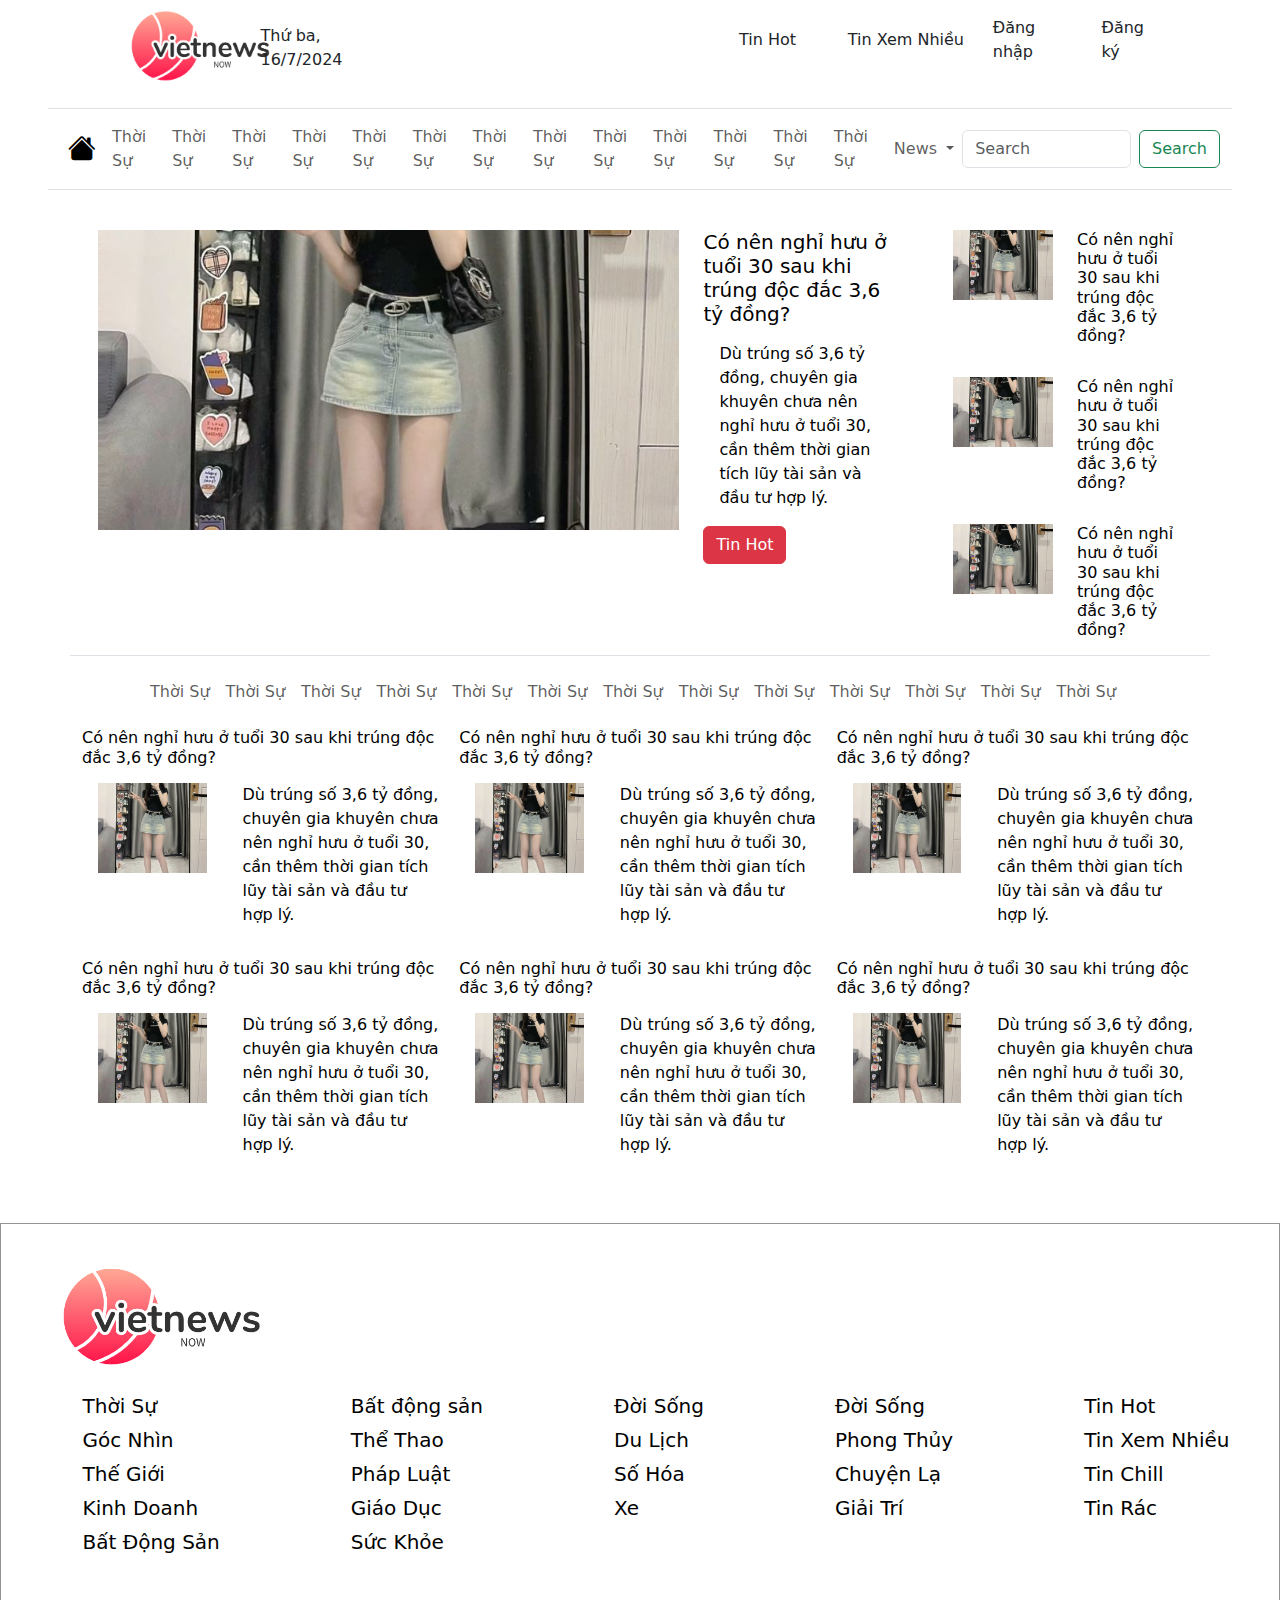
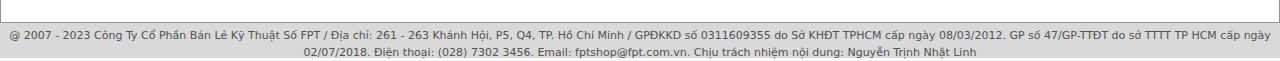
==== resources/index.html @ c28f7a11 "update" ====
<!doctype html>
<html lang="en">
  <head>
    <meta charset="utf-8">
    <meta name="viewport" content="width=device-width, initial-scale=1">
    <title>Bootstrap demo</title>
    <link rel="stylesheet" href="css/style.css">
    <link rel="stylesheet" href="https://cdn.jsdelivr.net/npm/bootstrap-icons@1.11.3/font/bootstrap-icons.min.css">
    <link href="https://cdn.jsdelivr.net/npm/bootstrap@5.3.3/dist/css/bootstrap.min.css" rel="stylesheet" integrity="sha384-QWTKZyjpPEjISv5WaRU9OFeRpok6YctnYmDr5pNlyT2bRjXh0JMhjY6hW+ALEwIH" crossorigin="anonymous">
  </head>
  <body>
    <div class="container">
        <header>
            <div class="headertop p-2 ps-5 pe-5">
                <div class="row align-items-center">
                    <div class="col-3">
                        <div class="row ">
                        
                            <div class="col-6 "><img src="../public/../public/image/logo_vietnews.png" alt="" id="logo"></div>
                            <div class="col-6 mt-3"><p>Thứ ba, 16/7/2024</p></div>
                            
                        </div>
                    </div>
                    <div class="col-4"></div>
                    <div class="col-5 ">
                        <div class="row align-items-center ">
                            <div class="col-3 "><p>Tin Hot</p></div>
                            <div class="col-4 "><p>Tin Xem Nhiều</p></div>
                            <div class="col-3 "><p>Đăng nhập</p></div>
                            <div class="col-2"><p>Đăng ký</p></div>
                            </div>
                        </div>
                    </div>
                </div>
            </div>
            <div class="headerbottom p-2 ps-5 pe-5  ">
                <nav class="navbar navbar-expand-lg border-top border-bottom">
                    <div class="container-fluid">
                      
                      <div class="collapse navbar-collapse " id="navbarSupportedContent">
                        <ul class="navbar-nav me-auto mb-2 mb-lg-0 d-flex align-items-center">
                          <li class="nav-item">
                            <a class="nav-link active" aria-current="page" class="text-decoration-none text-black" href="#"><i class="bi bi-house-fill  fs-3"></i></a>
                          </li>
                          <li class="nav-item  ">
                            <a class="nav-link" href="#">Thời Sự</a>
                          </li>
                          <li class="nav-item  ">
                            <a class="nav-link" href="#">Thời Sự</a>
                          </li>
                          <li class="nav-item  ">
                            <a class="nav-link" href="#">Thời Sự</a>
                          </li>
                          <li class="nav-item  ">
                            <a class="nav-link" href="#">Thời Sự</a>
                          </li>
                          <li class="nav-item  ">
                            <a class="nav-link" href="#">Thời Sự</a>
                          </li>
                          <li class="nav-item  ">
                            <a class="nav-link" href="#">Thời Sự</a>
                          </li>
                          <li class="nav-item  ">
                            <a class="nav-link" href="#">Thời Sự</a>
                          </li>
                          <li class="nav-item  ">
                            <a class="nav-link" href="#">Thời Sự</a>
                          </li>
                          <li class="nav-item  ">
                            <a class="nav-link" href="#">Thời Sự</a>
                          </li>
                          <li class="nav-item  ">
                            <a class="nav-link" href="#">Thời Sự</a>
                          </li>
                          <li class="nav-item  ">
                            <a class="nav-link" href="#">Thời Sự</a>
                          </li>
                          <li class="nav-item  ">
                            <a class="nav-link" href="#">Thời Sự</a>
                          </li>
                          <li class="nav-item  ">
                            <a class="nav-link" href="#">Thời Sự</a>
                          </li>
                          <li class="nav-item dropdown">
                            <a class="nav-link dropdown-toggle" href="#" role="button" data-bs-toggle="dropdown" aria-expanded="false">
                              News
                            </a>
                            <ul class="dropdown-menu">
                              <li><a class="dropdown-item" href="#">Action</a></li>
                              <li><a class="dropdown-item" href="#">Another action</a></li>
                              <li><hr class="dropdown-divider"></li>
                              <li><a class="dropdown-item" href="#">Something else here</a></li>
                            </ul>
                          </li>
                          
                        </ul>
                        <form class="d-flex" role="search">
                          <input class="form-control me-2" type="search" placeholder="Search" aria-label="Search">
                          <button class="btn btn-outline-success" type="submit">Search</button>
                        </form>
                      </div>
                    </div>
                  </nav>
            </div>
        </header>

        <main class=" container mt-3">
            <div class="row h-100  border-bottom" >
                <div class="col-9 ">
                    <div id="tinhot">
                        <div class=" d-flex p-3">
                          <a href="" class=" text-decoration-none text-black">

                            <div class="w-100 image "> <img src="../public/image/bfc2b1b3ac6690e6a716193132a41a09.jpg" class="card-img-top" alt="..." >
                            </div>
                            <div class="card-body w-25 ms-4">
                              <h5 class="card-title">Có nên nghỉ hưu ở tuổi 30 sau khi trúng độc đắc 3,6 tỷ đồng?</h5>
                              <p class="card-text m-3">Dù trúng số 3,6 tỷ đồng, chuyên gia khuyên chưa nên nghỉ hưu ở tuổi 30, cần thêm thời gian tích lũy tài sản và đầu tư hợp lý. </p>
                              <a href="#" class="btn btn-danger">Tin Hot</a>
                            </div>
                          </div>
                          </a>
                          
                    </div>
                </div>
                <div class="col-3 ">
                  <div id="tinnoi">
                      <div class="row  p-3 ">
                        <a href="" class=" text-decoration-none text-black d-flex">
                          <div class=" image "> <img src="../public/image/bfc2b1b3ac6690e6a716193132a41a09.jpg" class="card-img-top" alt="..." >
                          </div>
                          <div class="card-body w-25 ms-4">
                            <h5 class="card-title fs-6">Có nên nghỉ hưu ở tuổi 30 sau khi trúng độc đắc 3,6 tỷ đồng?</h5>                           
                          </div>
                        </a>  
                      </div>
                      <div class="row  p-3 ">
                        <a href="" class=" text-decoration-none text-black d-flex">
                          <div class=" image "> <img src="../public/image/bfc2b1b3ac6690e6a716193132a41a09.jpg" class="card-img-top" alt="..." >
                          </div>
                          <div class="card-body w-25 ms-4">
                            <h5 class="card-title fs-6">Có nên nghỉ hưu ở tuổi 30 sau khi trúng độc đắc 3,6 tỷ đồng?</h5>                           
                          </div>
                        </a>  
                      </div>
                      <div class="row  p-3 ">
                        <a href="" class=" text-decoration-none text-black d-flex">
                          <div class=" image "> <img src="../public/image/bfc2b1b3ac6690e6a716193132a41a09.jpg" class="card-img-top" alt="..." >
                          </div>
                          <div class="card-body w-25 ms-4">
                            <h5 class="card-title fs-6">Có nên nghỉ hưu ở tuổi 30 sau khi trúng độc đắc 3,6 tỷ đồng?</h5>                           
                          </div>
                        </a>  
                      </div>
                      
                  </div>
                    
                </div>
            </div>
            <div class="headerbottom p-2 ps-5 pe-5  ">
              <nav class="navbar navbar-expand-lg ">
                  <div class="container-fluid">
                    
                    <div class="collapse navbar-collapse " id="navbarSupportedContent">
                      <ul class="navbar-nav me-auto mb-2 mb-lg-0 d-flex align-items-center">
                        
                        <li class="nav-item  ">
                          <a class="nav-link" href="#">Thời Sự</a>
                        </li>
                        <li class="nav-item  ">
                          <a class="nav-link" href="#">Thời Sự</a>
                        </li>
                        <li class="nav-item  ">
                          <a class="nav-link" href="#">Thời Sự</a>
                        </li>
                        <li class="nav-item  ">
                          <a class="nav-link" href="#">Thời Sự</a>
                        </li>
                        <li class="nav-item  ">
                          <a class="nav-link" href="#">Thời Sự</a>
                        </li>
                        <li class="nav-item  ">
                          <a class="nav-link" href="#">Thời Sự</a>
                        </li>
                        <li class="nav-item  ">
                          <a class="nav-link" href="#">Thời Sự</a>
                        </li>
                        <li class="nav-item  ">
                          <a class="nav-link" href="#">Thời Sự</a>
                        </li>
                        <li class="nav-item  ">
                          <a class="nav-link" href="#">Thời Sự</a>
                        </li>
                        <li class="nav-item  ">
                          <a class="nav-link" href="#">Thời Sự</a>
                        </li>
                        <li class="nav-item  ">
                          <a class="nav-link" href="#">Thời Sự</a>
                        </li>
                        <li class="nav-item  ">
                          <a class="nav-link" href="#">Thời Sự</a>
                        </li>
                        <li class="nav-item  ">
                          <a class="nav-link" href="#">Thời Sự</a>
                        </li>
                        
                        
                      </ul>
                      
                    </div>
                  </div>
                </nav>
          </div>
            <div class="row tinloai">
              <div class="container text-center">
                <div class="row row-cols-2 row-cols-lg-3 g-2 g-lg-3">

                  <div class="col">
                    <a href="" class=" text-decoration-none text-black">
                      <div class="title">
                        <h5 class="card-title fs-6 text-start ">Có nên nghỉ hưu ở tuổi 30 sau khi trúng độc đắc 3,6 tỷ đồng?</h5>
                      </div>
                      <div class="row d-flex p-3 ">
                        <div class=" image col ">
                          <img src="../public/image/bfc2b1b3ac6690e6a716193132a41a09.jpg" class="card-img-top" alt="..." >
                        </div>
                        <div class="card-body w-25 ms-4 col">                       
                          <p class="card-text text-start fs-6">Dù trúng số 3,6 tỷ đồng, chuyên gia khuyên chưa nên nghỉ hưu ở tuổi 30, cần thêm thời gian tích lũy tài sản và đầu tư hợp lý. </p>
                        </div>
                      
                      </div>
                    </a>                     
                  </div>

                  <div class="col">
                    <a href="" class=" text-decoration-none text-black">
                      <div class="title">
                        <h5 class="card-title fs-6 text-start ">Có nên nghỉ hưu ở tuổi 30 sau khi trúng độc đắc 3,6 tỷ đồng?</h5>
                      </div>
                      <div class="row d-flex p-3 ">
                        <div class=" image col ">
                          <img src="../public/image/bfc2b1b3ac6690e6a716193132a41a09.jpg" class="card-img-top" alt="..." >
                        </div>
                        <div class="card-body w-25 ms-4 col">                       
                          <p class="card-text text-start fs-6">Dù trúng số 3,6 tỷ đồng, chuyên gia khuyên chưa nên nghỉ hưu ở tuổi 30, cần thêm thời gian tích lũy tài sản và đầu tư hợp lý. </p>
                        </div>
                      
                      </div>
                    </a>                     
                  </div>
                  
                  <div class="col">
                    <a href="" class=" text-decoration-none text-black">
                      <div class="title">
                        <h5 class="card-title fs-6 text-start ">Có nên nghỉ hưu ở tuổi 30 sau khi trúng độc đắc 3,6 tỷ đồng?</h5>
                      </div>
                      <div class="row d-flex p-3 ">
                        <div class=" image col ">
                          <img src="../public/image/bfc2b1b3ac6690e6a716193132a41a09.jpg" class="card-img-top" alt="..." >
                        </div>
                        <div class="card-body w-25 ms-4 col">                       
                          <p class="card-text text-start fs-6">Dù trúng số 3,6 tỷ đồng, chuyên gia khuyên chưa nên nghỉ hưu ở tuổi 30, cần thêm thời gian tích lũy tài sản và đầu tư hợp lý. </p>
                        </div>
                      
                      </div>
                    </a>                     
                  </div>
                  
                  <div class="col">
                    <a href="" class=" text-decoration-none text-black">
                      <div class="title">
                        <h5 class="card-title fs-6 text-start ">Có nên nghỉ hưu ở tuổi 30 sau khi trúng độc đắc 3,6 tỷ đồng?</h5>
                      </div>
                      <div class="row d-flex p-3 ">
                        <div class=" image col ">
                          <img src="../public/image/bfc2b1b3ac6690e6a716193132a41a09.jpg" class="card-img-top" alt="..." >
                        </div>
                        <div class="card-body w-25 ms-4 col">                       
                          <p class="card-text text-start fs-6">Dù trúng số 3,6 tỷ đồng, chuyên gia khuyên chưa nên nghỉ hưu ở tuổi 30, cần thêm thời gian tích lũy tài sản và đầu tư hợp lý. </p>
                        </div>
                      
                      </div>
                    </a>                     
                  </div>

                  <div class="col">
                    <a href="" class=" text-decoration-none text-black">
                      <div class="title">
                        <h5 class="card-title fs-6 text-start ">Có nên nghỉ hưu ở tuổi 30 sau khi trúng độc đắc 3,6 tỷ đồng?</h5>
                      </div>
                      <div class="row d-flex p-3 ">
                        <div class=" image col ">
                          <img src="../public/image/bfc2b1b3ac6690e6a716193132a41a09.jpg" class="card-img-top" alt="..." >
                        </div>
                        <div class="card-body w-25 ms-4 col">                       
                          <p class="card-text text-start fs-6">Dù trúng số 3,6 tỷ đồng, chuyên gia khuyên chưa nên nghỉ hưu ở tuổi 30, cần thêm thời gian tích lũy tài sản và đầu tư hợp lý. </p>
                        </div>
                      
                      </div>
                    </a>                     
                  </div>
                  
                  <div class="col">
                    <a href="" class=" text-decoration-none text-black">
                      <div class="title">
                        <h5 class="card-title fs-6 text-start ">Có nên nghỉ hưu ở tuổi 30 sau khi trúng độc đắc 3,6 tỷ đồng?</h5>
                      </div>
                      <div class="row d-flex p-3 ">
                        <div class=" image col ">
                          <img src="../public/image/bfc2b1b3ac6690e6a716193132a41a09.jpg" class="card-img-top" alt="..." >
                        </div>
                        <div class="card-body w-25 ms-4 col">                       
                          <p class="card-text text-start fs-6">Dù trúng số 3,6 tỷ đồng, chuyên gia khuyên chưa nên nghỉ hưu ở tuổi 30, cần thêm thời gian tích lũy tài sản và đầu tư hợp lý. </p>
                        </div>
                      
                      </div>
                    </a>                     
                  </div>

                </div>
              </div>

            </div>
        </main>

        
        <footer class="inf ">
          <img src="../public/image/logo_vietnews.png" alt="" style="width: 300px; " id="logo2">
          <ul>

              <li><a class="text-decoration-none text-black" href="#">Thời Sự </a></li>
              <li><a class="text-decoration-none text-black" href="#">Góc Nhìn </a></li>
              <li><a class="text-decoration-none text-black" href="#">Thế Giới</a></li>
              <li><a class="text-decoration-none text-black" href="#">Kinh Doanh</a></li>
              <li><a class="text-decoration-none text-black" href="#">Bất Động Sản</a></li>
              
          </ul>
          <ul>
              <li><a class="text-decoration-none text-black" href="#">Bất động sản</a></li>
              <li><a class="text-decoration-none text-black" href="#">Thể Thao</a></li>
              <li><a class="text-decoration-none text-black" href="#">Pháp Luật</a></li>
              <li><a class="text-decoration-none text-black" href="#">Giáo Dục</a></li>
              <li><a class="text-decoration-none text-black" href="#">Sức Khỏe</a></li>

          </ul>
          <ul>
              <li><a class="text-decoration-none text-black" href="#">Đời Sống</a></li>
              <li><a class="text-decoration-none text-black" href="#">Du Lịch</a></li>
              <li><a class="text-decoration-none text-black" href="#">Số Hóa</a></li>
              <li><a class="text-decoration-none text-black" href="#">Xe</a></li>

          </ul>
          
          <ul>
              <li><a class="text-decoration-none text-black" href="#">Đời Sống</a></li>
              <li><a class="text-decoration-none text-black" href="#">Phong Thủy</a></li>
              <li><a class="text-decoration-none text-black" href="#">Chuyện Lạ</a></li>
              <li><a class="text-decoration-none text-black" href="#">Giải Trí</a></li>

          </ul>
          <ul>
            <li><a class="text-decoration-none text-black" href="#">Tin Hot</a></li>
            <li><a class="text-decoration-none text-black" href="#">Tin Xem Nhiều</a></li>
            <li><a class="text-decoration-none text-black" href="#">Tin Chill</a></li>
            <li><a class="text-decoration-none text-black" href="#">Tin Rác</a></li>

        </ul>
          

      </footer>
      <footer class="end">
          <p>@ 2007 - 2023 Công Ty Cổ Phần Bán Lẻ Kỹ Thuật Số FPT / Địa chỉ: 261 - 263 Khánh Hội, P5, Q4, TP. Hồ Chí
              Minh / GPĐKKD số 0311609355 do Sở KHĐT TPHCM cấp ngày 08/03/2012.
              GP số 47/GP-TTĐT do sở TTTT TP HCM cấp ngày 02/07/2018. Điện thoại: (028) 7302 3456. Email:
              fptshop@fpt.com.vn. Chịu trách nhiệm nội dung: Nguyễn Trịnh Nhật Linh</p>
      </footer>
    </div>
    <script src="https://cdn.jsdelivr.net/npm/bootstrap@5.3.3/dist/js/bootstrap.bundle.min.js" integrity="sha384-YvpcrYf0tY3lHB60NNkmXc5s9fDVZLESaAA55NDzOxhy9GkcIdslK1eN7N6jIeHz" crossorigin="anonymous"></script>
  </body>
</html>
---- resources/css/style.css ----
*{
    padding: 0;
    border: 0;
}
a {
    text-decoration: none;
    /* xóa gạch chân */
}

ul>li {
    list-style: none;
    /* xóa chấm tròn */
}
.container{
    margin:  0 auto;
    max-width: 1440px;
}
.container .headertop {

    width: 100%;
    height: 100px;

}
.container .headertop #logo{
    width: 140px;
    height: 80px;

}
.headerbottom{
    min-height: 50px;
}
#tinhot{
    width: 100%;
}
#tinhot .image{
    display: flex;
      justify-content: center; /* Canh giữa theo chiều ngang */
      align-items: center; /* Canh giữa theo chiều dọc */
    max-width: 600px;
    height: 300px;
    background-color: aquamarine;
    overflow: hidden;

}
#tinnoi .image{
    display: flex;
      justify-content: center; /* Canh giữa theo chiều ngang */
      align-items: center; /* Canh giữa theo chiều dọc */
    max-width: 100px;
    height: 70px;
    overflow: hidden;

}
.tinloai .image{
    display: flex;
      justify-content: center; /* Canh giữa theo chiều ngang */
      align-items: center; /* Canh giữa theo chiều dọc */
    max-width: 140px;
    height: 90px;
    overflow: hidden;

}

.inf{
    width: 100%;

    position: relative;
    padding-top: 160px;
    font-size: 20px;
line-height: 24px;
font-family: inherit;
    border: 1px solid #949494;
    margin-top: 50px;
height: 400px;
display: flex;
justify-content: space-around;

}
#logo2{
    position: absolute;
    top: 40px;
    left: 60px;
    max-width: 200px;
}
#one{
    width: 80px;
height: 80px;
}
#two{
    width: 170px;
height: 60px;
}
.inf li {
    margin: 10px 0px ;
}
.inf a{
    color: blue;
}
.inf a:hover{
    color: #FB4848;
}
.ul_black a{
    color: black;
}
.end{
    width: 100%;

    padding: 5px 0px;
    background-color: #D9D9D9;
    height: 35px;    
    font-size: 11px;
    color: #525252;
    text-align: center;
}

.tinchitiet .image{
        display: flex;
          justify-content: center; /* Canh giữa theo chiều ngang */
          align-items: center; /* Canh giữa theo chiều dọc */
        max-width: 100%;
        height: 400px;
        background-color: aquamarine;
        overflow: hidden;
    
    
}
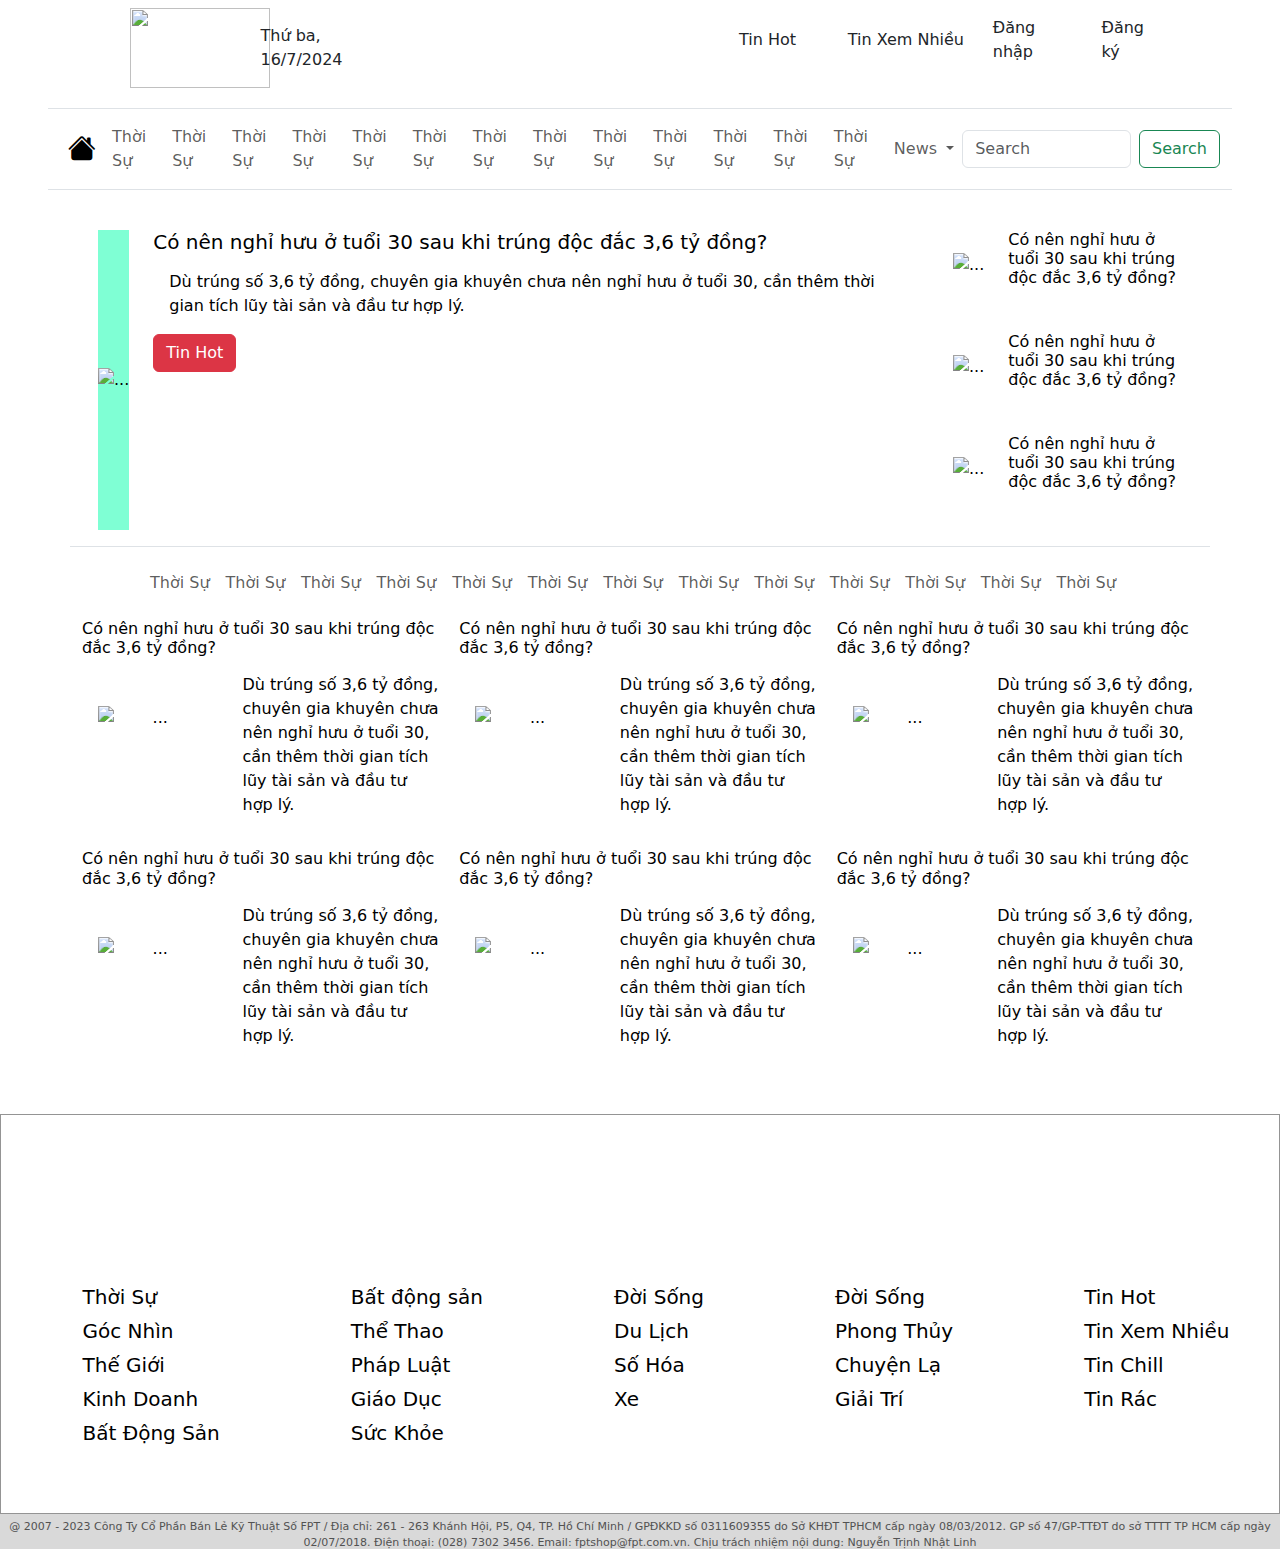
==== commit b242df69: "done" ====
--- a/resources/index.html
+++ b/resources/index.html
@@ -15,10 +15,10 @@
                 <div class="row align-items-center">
                     <div class="col-3">
                         <div class="row ">
-                        
-                            <div class="col-6 "><img src="../public/../public/image/logo_vietnews.png" alt="" id="logo"></div>
+
+                            <div class="col-6 "><img src="../public/storage/image/logo_vietnews.png" alt="" id="logo"></div>
                             <div class="col-6 mt-3"><p>Thứ ba, 16/7/2024</p></div>
-                            
+
                         </div>
                     </div>
                     <div class="col-4"></div>
@@ -36,7 +36,7 @@
             <div class="headerbottom p-2 ps-5 pe-5  ">
                 <nav class="navbar navbar-expand-lg border-top border-bottom">
                     <div class="container-fluid">
-                      
+
                       <div class="collapse navbar-collapse " id="navbarSupportedContent">
                         <ul class="navbar-nav me-auto mb-2 mb-lg-0 d-flex align-items-center">
                           <li class="nav-item">
@@ -92,7 +92,7 @@
                               <li><a class="dropdown-item" href="#">Something else here</a></li>
                             </ul>
                           </li>
-                          
+
                         </ul>
                         <form class="d-flex" role="search">
                           <input class="form-control me-2" type="search" placeholder="Search" aria-label="Search">
@@ -111,7 +111,7 @@
                         <div class=" d-flex p-3">
                           <a href="" class=" text-decoration-none text-black">
 
-                            <div class="w-100 image "> <img src="../public/image/bfc2b1b3ac6690e6a716193132a41a09.jpg" class="card-img-top" alt="..." >
+                            <div class="w-100 image "> <img src="../public/storage/image/bfc2b1b3ac6690e6a716193132a41a09.jpg" class="card-img-top" alt="..." >
                             </div>
                             <div class="card-body w-25 ms-4">
                               <h5 class="card-title">Có nên nghỉ hưu ở tuổi 30 sau khi trúng độc đắc 3,6 tỷ đồng?</h5>
@@ -120,93 +120,93 @@
                             </div>
                           </div>
                           </a>
-                          
+
                     </div>
                 </div>
                 <div class="col-3 ">
                   <div id="tinnoi">
                       <div class="row  p-3 ">
                         <a href="" class=" text-decoration-none text-black d-flex">
-                          <div class=" image "> <img src="../public/image/bfc2b1b3ac6690e6a716193132a41a09.jpg" class="card-img-top" alt="..." >
+                          <div class=" image "> <img src="../public/storage/image/bfc2b1b3ac6690e6a716193132a41a09.jpg" class="card-img-top" alt="..." >
                           </div>
                           <div class="card-body w-25 ms-4">
-                            <h5 class="card-title fs-6">Có nên nghỉ hưu ở tuổi 30 sau khi trúng độc đắc 3,6 tỷ đồng?</h5>                           
-                          </div>
-                        </a>  
+                            <h5 class="card-title fs-6">Có nên nghỉ hưu ở tuổi 30 sau khi trúng độc đắc 3,6 tỷ đồng?</h5>
+                          </div>
+                        </a>
                       </div>
                       <div class="row  p-3 ">
                         <a href="" class=" text-decoration-none text-black d-flex">
-                          <div class=" image "> <img src="../public/image/bfc2b1b3ac6690e6a716193132a41a09.jpg" class="card-img-top" alt="..." >
+                          <div class=" image "> <img src="../public/storage/image/bfc2b1b3ac6690e6a716193132a41a09.jpg" class="card-img-top" alt="..." >
                           </div>
                           <div class="card-body w-25 ms-4">
-                            <h5 class="card-title fs-6">Có nên nghỉ hưu ở tuổi 30 sau khi trúng độc đắc 3,6 tỷ đồng?</h5>                           
-                          </div>
-                        </a>  
+                            <h5 class="card-title fs-6">Có nên nghỉ hưu ở tuổi 30 sau khi trúng độc đắc 3,6 tỷ đồng?</h5>
+                          </div>
+                        </a>
                       </div>
                       <div class="row  p-3 ">
                         <a href="" class=" text-decoration-none text-black d-flex">
-                          <div class=" image "> <img src="../public/image/bfc2b1b3ac6690e6a716193132a41a09.jpg" class="card-img-top" alt="..." >
+                          <div class=" image "> <img src="../public/storage/image/bfc2b1b3ac6690e6a716193132a41a09.jpg" class="card-img-top" alt="..." >
                           </div>
                           <div class="card-body w-25 ms-4">
-                            <h5 class="card-title fs-6">Có nên nghỉ hưu ở tuổi 30 sau khi trúng độc đắc 3,6 tỷ đồng?</h5>                           
-                          </div>
-                        </a>  
-                      </div>
-                      
-                  </div>
-                    
+                            <h5 class="card-title fs-6">Có nên nghỉ hưu ở tuổi 30 sau khi trúng độc đắc 3,6 tỷ đồng?</h5>
+                          </div>
+                        </a>
+                      </div>
+
+                  </div>
+
                 </div>
             </div>
             <div class="headerbottom p-2 ps-5 pe-5  ">
               <nav class="navbar navbar-expand-lg ">
                   <div class="container-fluid">
-                    
+
                     <div class="collapse navbar-collapse " id="navbarSupportedContent">
                       <ul class="navbar-nav me-auto mb-2 mb-lg-0 d-flex align-items-center">
-                        
-                        <li class="nav-item  ">
-                          <a class="nav-link" href="#">Thời Sự</a>
-                        </li>
-                        <li class="nav-item  ">
-                          <a class="nav-link" href="#">Thời Sự</a>
-                        </li>
-                        <li class="nav-item  ">
-                          <a class="nav-link" href="#">Thời Sự</a>
-                        </li>
-                        <li class="nav-item  ">
-                          <a class="nav-link" href="#">Thời Sự</a>
-                        </li>
-                        <li class="nav-item  ">
-                          <a class="nav-link" href="#">Thời Sự</a>
-                        </li>
-                        <li class="nav-item  ">
-                          <a class="nav-link" href="#">Thời Sự</a>
-                        </li>
-                        <li class="nav-item  ">
-                          <a class="nav-link" href="#">Thời Sự</a>
-                        </li>
-                        <li class="nav-item  ">
-                          <a class="nav-link" href="#">Thời Sự</a>
-                        </li>
-                        <li class="nav-item  ">
-                          <a class="nav-link" href="#">Thời Sự</a>
-                        </li>
-                        <li class="nav-item  ">
-                          <a class="nav-link" href="#">Thời Sự</a>
-                        </li>
-                        <li class="nav-item  ">
-                          <a class="nav-link" href="#">Thời Sự</a>
-                        </li>
-                        <li class="nav-item  ">
-                          <a class="nav-link" href="#">Thời Sự</a>
-                        </li>
-                        <li class="nav-item  ">
-                          <a class="nav-link" href="#">Thời Sự</a>
-                        </li>
-                        
-                        
+
+                        <li class="nav-item  ">
+                          <a class="nav-link" href="#">Thời Sự</a>
+                        </li>
+                        <li class="nav-item  ">
+                          <a class="nav-link" href="#">Thời Sự</a>
+                        </li>
+                        <li class="nav-item  ">
+                          <a class="nav-link" href="#">Thời Sự</a>
+                        </li>
+                        <li class="nav-item  ">
+                          <a class="nav-link" href="#">Thời Sự</a>
+                        </li>
+                        <li class="nav-item  ">
+                          <a class="nav-link" href="#">Thời Sự</a>
+                        </li>
+                        <li class="nav-item  ">
+                          <a class="nav-link" href="#">Thời Sự</a>
+                        </li>
+                        <li class="nav-item  ">
+                          <a class="nav-link" href="#">Thời Sự</a>
+                        </li>
+                        <li class="nav-item  ">
+                          <a class="nav-link" href="#">Thời Sự</a>
+                        </li>
+                        <li class="nav-item  ">
+                          <a class="nav-link" href="#">Thời Sự</a>
+                        </li>
+                        <li class="nav-item  ">
+                          <a class="nav-link" href="#">Thời Sự</a>
+                        </li>
+                        <li class="nav-item  ">
+                          <a class="nav-link" href="#">Thời Sự</a>
+                        </li>
+                        <li class="nav-item  ">
+                          <a class="nav-link" href="#">Thời Sự</a>
+                        </li>
+                        <li class="nav-item  ">
+                          <a class="nav-link" href="#">Thời Sự</a>
+                        </li>
+
+
                       </ul>
-                      
+
                     </div>
                   </div>
                 </nav>
@@ -222,99 +222,99 @@
                       </div>
                       <div class="row d-flex p-3 ">
                         <div class=" image col ">
-                          <img src="../public/image/bfc2b1b3ac6690e6a716193132a41a09.jpg" class="card-img-top" alt="..." >
-                        </div>
-                        <div class="card-body w-25 ms-4 col">                       
-                          <p class="card-text text-start fs-6">Dù trúng số 3,6 tỷ đồng, chuyên gia khuyên chưa nên nghỉ hưu ở tuổi 30, cần thêm thời gian tích lũy tài sản và đầu tư hợp lý. </p>
-                        </div>
-                      
-                      </div>
-                    </a>                     
-                  </div>
-
-                  <div class="col">
-                    <a href="" class=" text-decoration-none text-black">
-                      <div class="title">
-                        <h5 class="card-title fs-6 text-start ">Có nên nghỉ hưu ở tuổi 30 sau khi trúng độc đắc 3,6 tỷ đồng?</h5>
-                      </div>
-                      <div class="row d-flex p-3 ">
-                        <div class=" image col ">
-                          <img src="../public/image/bfc2b1b3ac6690e6a716193132a41a09.jpg" class="card-img-top" alt="..." >
-                        </div>
-                        <div class="card-body w-25 ms-4 col">                       
-                          <p class="card-text text-start fs-6">Dù trúng số 3,6 tỷ đồng, chuyên gia khuyên chưa nên nghỉ hưu ở tuổi 30, cần thêm thời gian tích lũy tài sản và đầu tư hợp lý. </p>
-                        </div>
-                      
-                      </div>
-                    </a>                     
-                  </div>
-                  
-                  <div class="col">
-                    <a href="" class=" text-decoration-none text-black">
-                      <div class="title">
-                        <h5 class="card-title fs-6 text-start ">Có nên nghỉ hưu ở tuổi 30 sau khi trúng độc đắc 3,6 tỷ đồng?</h5>
-                      </div>
-                      <div class="row d-flex p-3 ">
-                        <div class=" image col ">
-                          <img src="../public/image/bfc2b1b3ac6690e6a716193132a41a09.jpg" class="card-img-top" alt="..." >
-                        </div>
-                        <div class="card-body w-25 ms-4 col">                       
-                          <p class="card-text text-start fs-6">Dù trúng số 3,6 tỷ đồng, chuyên gia khuyên chưa nên nghỉ hưu ở tuổi 30, cần thêm thời gian tích lũy tài sản và đầu tư hợp lý. </p>
-                        </div>
-                      
-                      </div>
-                    </a>                     
-                  </div>
-                  
-                  <div class="col">
-                    <a href="" class=" text-decoration-none text-black">
-                      <div class="title">
-                        <h5 class="card-title fs-6 text-start ">Có nên nghỉ hưu ở tuổi 30 sau khi trúng độc đắc 3,6 tỷ đồng?</h5>
-                      </div>
-                      <div class="row d-flex p-3 ">
-                        <div class=" image col ">
-                          <img src="../public/image/bfc2b1b3ac6690e6a716193132a41a09.jpg" class="card-img-top" alt="..." >
-                        </div>
-                        <div class="card-body w-25 ms-4 col">                       
-                          <p class="card-text text-start fs-6">Dù trúng số 3,6 tỷ đồng, chuyên gia khuyên chưa nên nghỉ hưu ở tuổi 30, cần thêm thời gian tích lũy tài sản và đầu tư hợp lý. </p>
-                        </div>
-                      
-                      </div>
-                    </a>                     
-                  </div>
-
-                  <div class="col">
-                    <a href="" class=" text-decoration-none text-black">
-                      <div class="title">
-                        <h5 class="card-title fs-6 text-start ">Có nên nghỉ hưu ở tuổi 30 sau khi trúng độc đắc 3,6 tỷ đồng?</h5>
-                      </div>
-                      <div class="row d-flex p-3 ">
-                        <div class=" image col ">
-                          <img src="../public/image/bfc2b1b3ac6690e6a716193132a41a09.jpg" class="card-img-top" alt="..." >
-                        </div>
-                        <div class="card-body w-25 ms-4 col">                       
-                          <p class="card-text text-start fs-6">Dù trúng số 3,6 tỷ đồng, chuyên gia khuyên chưa nên nghỉ hưu ở tuổi 30, cần thêm thời gian tích lũy tài sản và đầu tư hợp lý. </p>
-                        </div>
-                      
-                      </div>
-                    </a>                     
-                  </div>
-                  
-                  <div class="col">
-                    <a href="" class=" text-decoration-none text-black">
-                      <div class="title">
-                        <h5 class="card-title fs-6 text-start ">Có nên nghỉ hưu ở tuổi 30 sau khi trúng độc đắc 3,6 tỷ đồng?</h5>
-                      </div>
-                      <div class="row d-flex p-3 ">
-                        <div class=" image col ">
-                          <img src="../public/image/bfc2b1b3ac6690e6a716193132a41a09.jpg" class="card-img-top" alt="..." >
-                        </div>
-                        <div class="card-body w-25 ms-4 col">                       
-                          <p class="card-text text-start fs-6">Dù trúng số 3,6 tỷ đồng, chuyên gia khuyên chưa nên nghỉ hưu ở tuổi 30, cần thêm thời gian tích lũy tài sản và đầu tư hợp lý. </p>
-                        </div>
-                      
-                      </div>
-                    </a>                     
+                          <img src="../public/storage/image/bfc2b1b3ac6690e6a716193132a41a09.jpg" class="card-img-top" alt="..." >
+                        </div>
+                        <div class="card-body w-25 ms-4 col">
+                          <p class="card-text text-start fs-6">Dù trúng số 3,6 tỷ đồng, chuyên gia khuyên chưa nên nghỉ hưu ở tuổi 30, cần thêm thời gian tích lũy tài sản và đầu tư hợp lý. </p>
+                        </div>
+
+                      </div>
+                    </a>
+                  </div>
+
+                  <div class="col">
+                    <a href="" class=" text-decoration-none text-black">
+                      <div class="title">
+                        <h5 class="card-title fs-6 text-start ">Có nên nghỉ hưu ở tuổi 30 sau khi trúng độc đắc 3,6 tỷ đồng?</h5>
+                      </div>
+                      <div class="row d-flex p-3 ">
+                        <div class=" image col ">
+                          <img src="../public/storage/image/bfc2b1b3ac6690e6a716193132a41a09.jpg" class="card-img-top" alt="..." >
+                        </div>
+                        <div class="card-body w-25 ms-4 col">
+                          <p class="card-text text-start fs-6">Dù trúng số 3,6 tỷ đồng, chuyên gia khuyên chưa nên nghỉ hưu ở tuổi 30, cần thêm thời gian tích lũy tài sản và đầu tư hợp lý. </p>
+                        </div>
+
+                      </div>
+                    </a>
+                  </div>
+
+                  <div class="col">
+                    <a href="" class=" text-decoration-none text-black">
+                      <div class="title">
+                        <h5 class="card-title fs-6 text-start ">Có nên nghỉ hưu ở tuổi 30 sau khi trúng độc đắc 3,6 tỷ đồng?</h5>
+                      </div>
+                      <div class="row d-flex p-3 ">
+                        <div class=" image col ">
+                          <img src="../public/storage/image/bfc2b1b3ac6690e6a716193132a41a09.jpg" class="card-img-top" alt="..." >
+                        </div>
+                        <div class="card-body w-25 ms-4 col">
+                          <p class="card-text text-start fs-6">Dù trúng số 3,6 tỷ đồng, chuyên gia khuyên chưa nên nghỉ hưu ở tuổi 30, cần thêm thời gian tích lũy tài sản và đầu tư hợp lý. </p>
+                        </div>
+
+                      </div>
+                    </a>
+                  </div>
+
+                  <div class="col">
+                    <a href="" class=" text-decoration-none text-black">
+                      <div class="title">
+                        <h5 class="card-title fs-6 text-start ">Có nên nghỉ hưu ở tuổi 30 sau khi trúng độc đắc 3,6 tỷ đồng?</h5>
+                      </div>
+                      <div class="row d-flex p-3 ">
+                        <div class=" image col ">
+                          <img src="../public/storage/image/bfc2b1b3ac6690e6a716193132a41a09.jpg" class="card-img-top" alt="..." >
+                        </div>
+                        <div class="card-body w-25 ms-4 col">
+                          <p class="card-text text-start fs-6">Dù trúng số 3,6 tỷ đồng, chuyên gia khuyên chưa nên nghỉ hưu ở tuổi 30, cần thêm thời gian tích lũy tài sản và đầu tư hợp lý. </p>
+                        </div>
+
+                      </div>
+                    </a>
+                  </div>
+
+                  <div class="col">
+                    <a href="" class=" text-decoration-none text-black">
+                      <div class="title">
+                        <h5 class="card-title fs-6 text-start ">Có nên nghỉ hưu ở tuổi 30 sau khi trúng độc đắc 3,6 tỷ đồng?</h5>
+                      </div>
+                      <div class="row d-flex p-3 ">
+                        <div class=" image col ">
+                          <img src="../public/storage/image/bfc2b1b3ac6690e6a716193132a41a09.jpg" class="card-img-top" alt="..." >
+                        </div>
+                        <div class="card-body w-25 ms-4 col">
+                          <p class="card-text text-start fs-6">Dù trúng số 3,6 tỷ đồng, chuyên gia khuyên chưa nên nghỉ hưu ở tuổi 30, cần thêm thời gian tích lũy tài sản và đầu tư hợp lý. </p>
+                        </div>
+
+                      </div>
+                    </a>
+                  </div>
+
+                  <div class="col">
+                    <a href="" class=" text-decoration-none text-black">
+                      <div class="title">
+                        <h5 class="card-title fs-6 text-start ">Có nên nghỉ hưu ở tuổi 30 sau khi trúng độc đắc 3,6 tỷ đồng?</h5>
+                      </div>
+                      <div class="row d-flex p-3 ">
+                        <div class=" image col ">
+                          <img src="../public/storage/image/bfc2b1b3ac6690e6a716193132a41a09.jpg" class="card-img-top" alt="..." >
+                        </div>
+                        <div class="card-body w-25 ms-4 col">
+                          <p class="card-text text-start fs-6">Dù trúng số 3,6 tỷ đồng, chuyên gia khuyên chưa nên nghỉ hưu ở tuổi 30, cần thêm thời gian tích lũy tài sản và đầu tư hợp lý. </p>
+                        </div>
+
+                      </div>
+                    </a>
                   </div>
 
                 </div>
@@ -323,9 +323,9 @@
             </div>
         </main>
 
-        
+
         <footer class="inf ">
-          <img src="../public/image/logo_vietnews.png" alt="" style="width: 300px; " id="logo2">
+          <img src="../public/storage/image/logo_vietnews.png" alt="" style="width: 300px; " id="logo2">
           <ul>
 
               <li><a class="text-decoration-none text-black" href="#">Thời Sự </a></li>
@@ -333,7 +333,7 @@
               <li><a class="text-decoration-none text-black" href="#">Thế Giới</a></li>
               <li><a class="text-decoration-none text-black" href="#">Kinh Doanh</a></li>
               <li><a class="text-decoration-none text-black" href="#">Bất Động Sản</a></li>
-              
+
           </ul>
           <ul>
               <li><a class="text-decoration-none text-black" href="#">Bất động sản</a></li>
@@ -350,7 +350,7 @@
               <li><a class="text-decoration-none text-black" href="#">Xe</a></li>
 
           </ul>
-          
+
           <ul>
               <li><a class="text-decoration-none text-black" href="#">Đời Sống</a></li>
               <li><a class="text-decoration-none text-black" href="#">Phong Thủy</a></li>
@@ -365,7 +365,7 @@
             <li><a class="text-decoration-none text-black" href="#">Tin Rác</a></li>
 
         </ul>
-          
+
 
       </footer>
       <footer class="end">
@@ -377,4 +377,4 @@
     </div>
     <script src="https://cdn.jsdelivr.net/npm/bootstrap@5.3.3/dist/js/bootstrap.bundle.min.js" integrity="sha384-YvpcrYf0tY3lHB60NNkmXc5s9fDVZLESaAA55NDzOxhy9GkcIdslK1eN7N6jIeHz" crossorigin="anonymous"></script>
   </body>
-</html>+</html>
